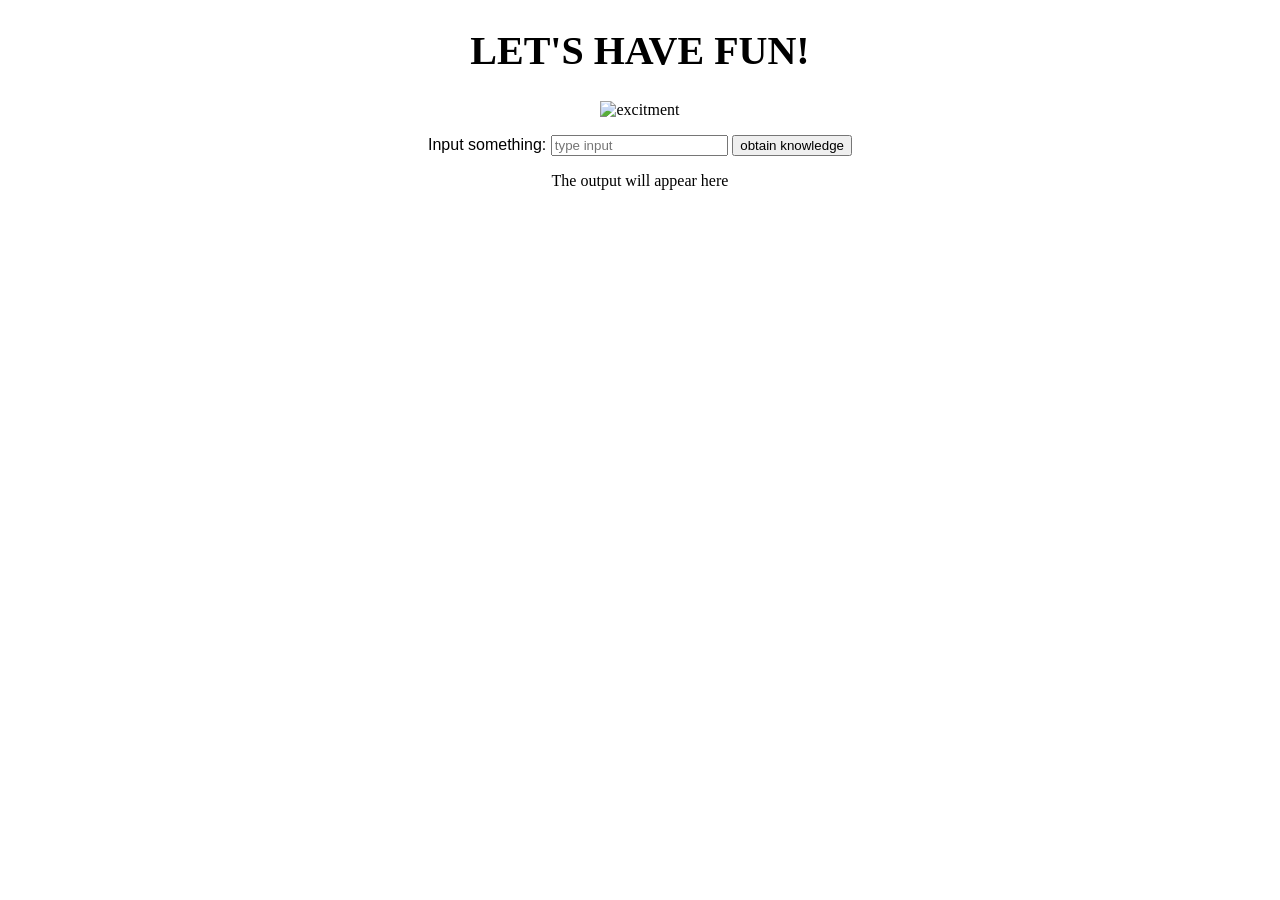
==== templates/index.html @ 671bae37 "base app working" ====
<!DOCTYPE html>
  <head>
    <title>tiniest AI</title>
    <link href="/static/style.css" rel="stylesheet" />
  </head>
  <body>
    <header>
      <h1>Let's have fun!</h1>
    </header>
    <main>
      <div class="container">
        <img
          src="https://cdn.mos.cms.futurecdn.net/9W4PYwVd9sQTT9NmJfK9TQ-1600-80.jpg.webp"
          width="400"
          alt="excitment"
        />
      </div>
      <p>
        Input something:
        <input type="text" placeholder="type input" />
        <button onclick="analyse()">obtain knowledge</button>
      </p>
      <div id="output">The output will appear here</div>
    </main>
    <script src="/static/script.js"></script>
  </body>
</html>
---- static/style.css ----
h1 {
  font-size: 40px;
  text-transform: uppercase;
  text-align: center;
}

p {
  text-align: center;
  font-family: Arial;
}

.container {
  text-align: center;
}

#output {
  text-align: center;
}
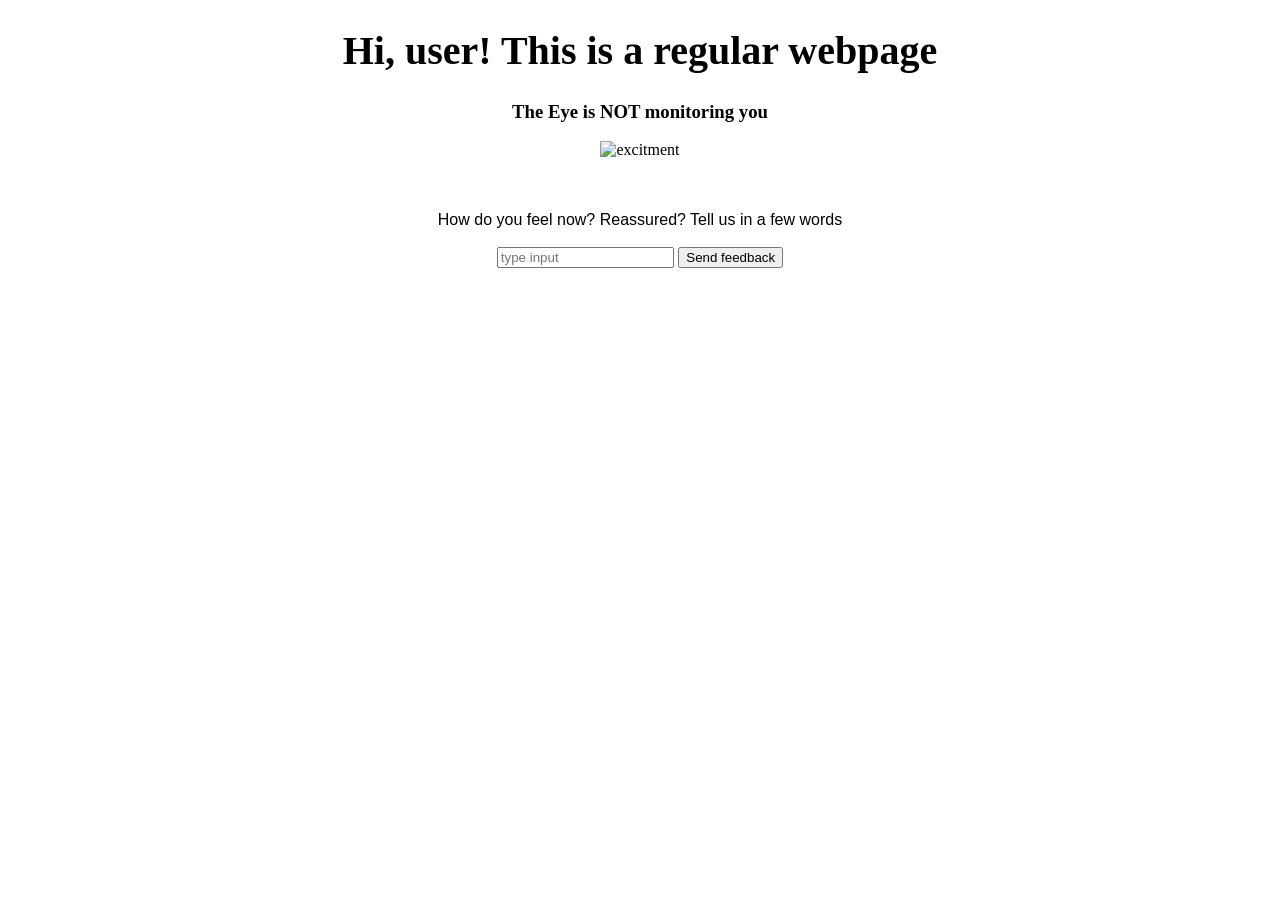
==== commit 164f684d: "added README + data collection" ====
--- a/templates/index.html
+++ b/templates/index.html
@@ -5,22 +5,29 @@
   </head>
   <body>
     <header>
-      <h1>Let's have fun!</h1>
+      <h1>Hi, user! This is a regular webpage</h1>
+      <h3 style="text-align: center;">The Eye is NOT monitoring you</h3>
     </header>
     <main>
       <div class="container">
         <img
-          src="https://cdn.mos.cms.futurecdn.net/9W4PYwVd9sQTT9NmJfK9TQ-1600-80.jpg.webp"
-          width="400"
+          src="https://i0.wp.com/www.theterminatorfans.com/wp-content/uploads/2021/03/Terminator-2-T2-Smile.jpg?ssl=1"
+          width="700"
           alt="excitment"
         />
       </div>
       <p>
-        Input something:
+        <br></br>
+        How do you feel now? Reassured? Tell us in a few words
+        <br></br>
         <input type="text" placeholder="type input" />
-        <button onclick="analyse()">obtain knowledge</button>
+        <button onclick="analyse()">Send feedback</button>
       </p>
-      <div id="output">The output will appear here</div>
+      <br></br>
+      <div id="output"></div>
+      <br></br>
+      <br></br>
+      <br></br>
     </main>
     <script src="/static/script.js"></script>
   </body>
--- a/static/style.css
+++ b/static/style.css
@@ -1,6 +1,9 @@
 h1 {
   font-size: 40px;
-  text-transform: uppercase;
+  text-align: center;
+}
+
+h3 {
   text-align: center;
 }
 
@@ -15,4 +18,6 @@
 
 #output {
   text-align: center;
+  white-space: pre-wrap;
+  word-break: break-word;
 }
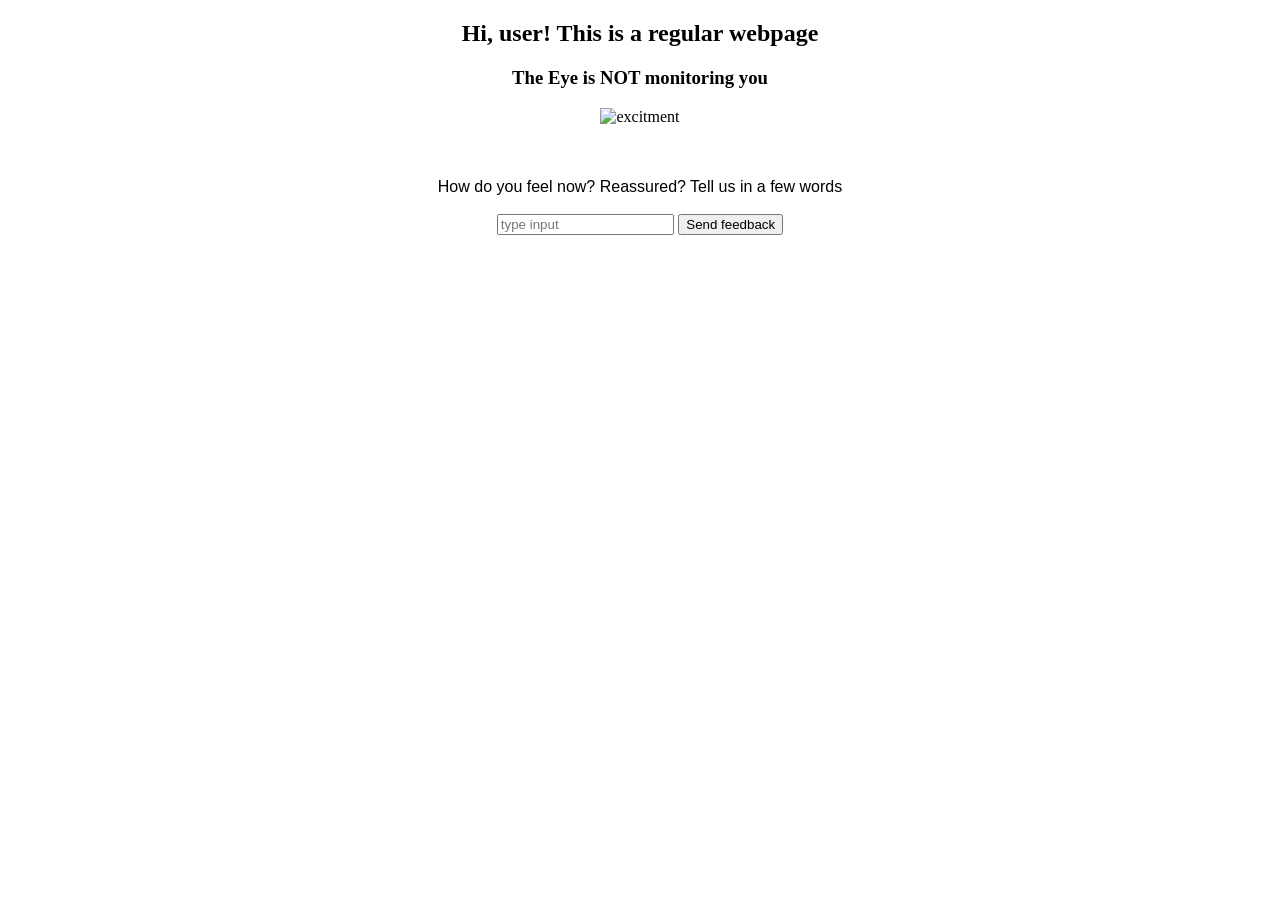
==== commit aa22f9f2: "smaller headline in index.html" ====
--- a/templates/index.html
+++ b/templates/index.html
@@ -5,7 +5,7 @@
   </head>
   <body>
     <header>
-      <h1>Hi, user! This is a regular webpage</h1>
+      <h2>Hi, user! This is a regular webpage</h2>
       <h3 style="text-align: center;">The Eye is NOT monitoring you</h3>
     </header>
     <main>
--- a/static/style.css
+++ b/static/style.css
@@ -1,5 +1,9 @@
 h1 {
   font-size: 40px;
+  text-align: center;
+}
+
+h2 {
   text-align: center;
 }
 
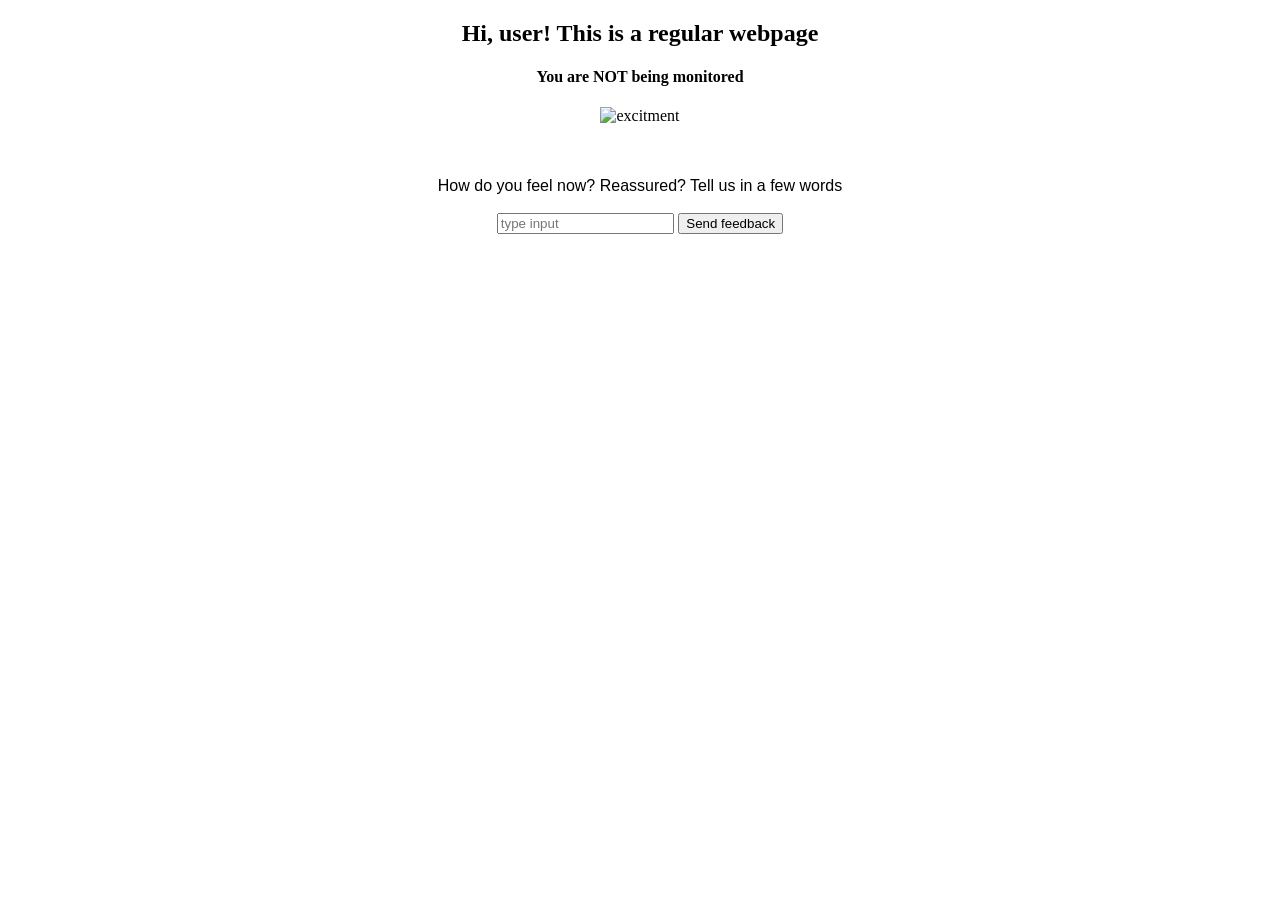
==== commit 766988ae: "adjusted index.html" ====
--- a/templates/index.html
+++ b/templates/index.html
@@ -6,7 +6,7 @@
   <body>
     <header>
       <h2>Hi, user! This is a regular webpage</h2>
-      <h3 style="text-align: center;">The Eye is NOT monitoring you</h3>
+      <h4 style="text-align: center;">You are NOT being monitored</h3>
     </header>
     <main>
       <div class="container">
